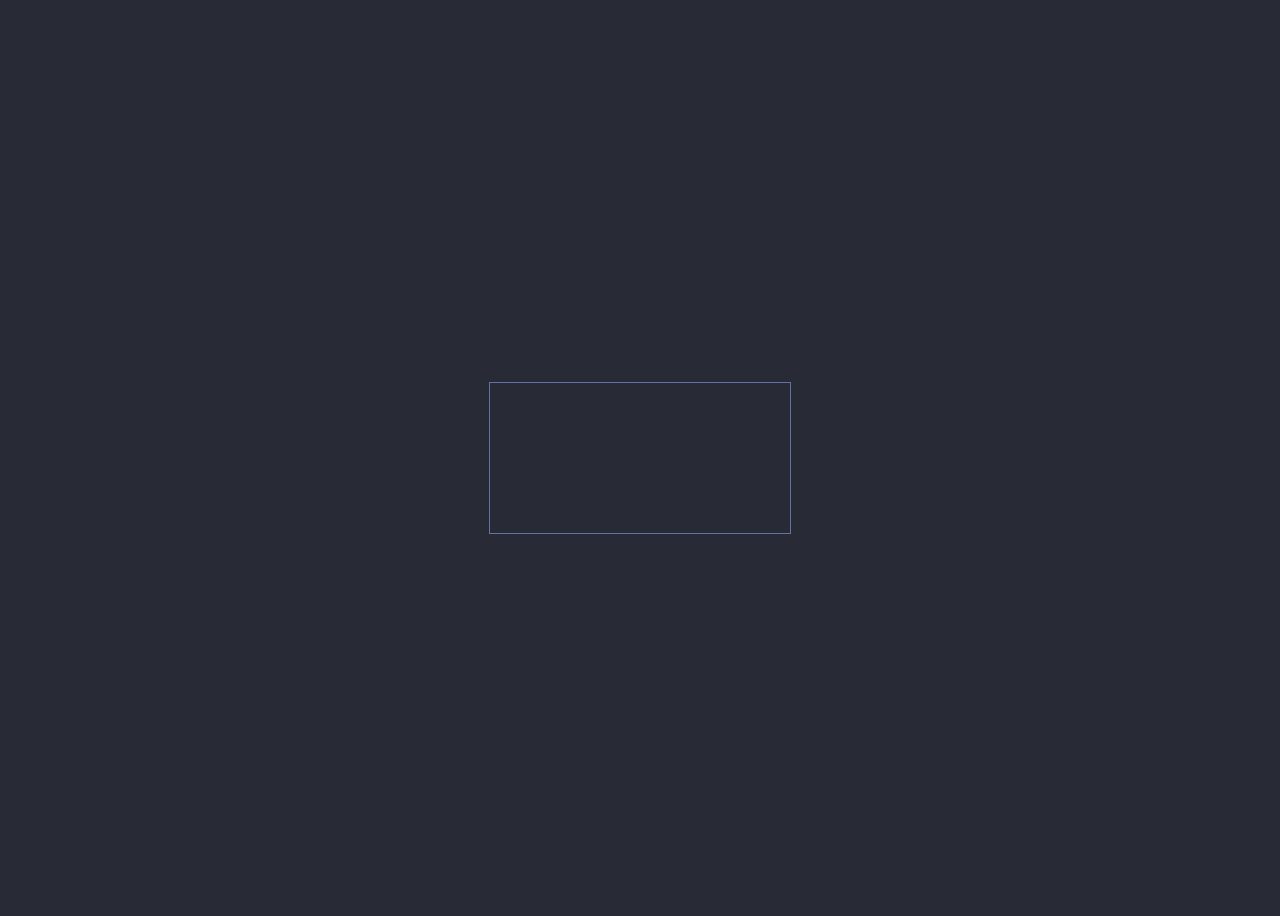
==== index.html @ c10e1e88 "初始提交" ====
<!DOCTYPE html>
<html lang="en">

<head>
  <meta charset="UTF-8">
  <meta name="viewport" content="width=device-width, initial-scale=1.0">
  <title>API 数据实时展示</title>
  <script src="https://cdn.tailwindcss.com"></script>
  <link href="https://cdnjs.cloudflare.com/ajax/libs/font-awesome/6.7.2/css/all.min.css" rel="stylesheet">
  <style>
    body {
      font-family: 'Inter', sans-serif;
      display: flex;
      justify-content: center;
      align-items: center;
      min-height: 100vh;
      background-color: #282a36;
    }

    canvas {
      border: 1px solid #6272a4;
    }
  </style>
</head>

<body>
  <canvas id="dataCanvas"></canvas>
  <script>
    const apiUrl =
      "https://admin.nolets.jp/V5/API/users/item?login_id=saas%40faker.faker&access_token=1b35b5c8ef2b14e6bd2db414f1b34cc2eb3a91ad&host=nolets.jp&app=order&store_id=11987&method=system&limit=2000&offset=0&fhtg=2&category_id=all&start_datetime=20250418&end_datetime=20250418&session_id=96m9maxow5";

    const getItemList = (data) => {
      return data?.ItemsInfo.map((item) => {
        const currentStock = item.total_stock === -1 ? 0 : item.total_stock;
        const salesAmount = item.max_sale_stock - currentStock;
        return {
          name: item.name,
          price: item.value,
          total_stock: item.total_stock,
          sales_amount: salesAmount,
          max_sale_stock: item.max_sale_stock,
          person_stock: item.person_stock,
        };
      });
    };

    async function drawDataOnCanvas() {
      try {
        const response = await fetch(apiUrl, {
          headers: {
            Accept: "application/json, text/plain, */*"
          }
        });
        if (!response.ok) {
          throw new Error('网络请求失败');
        }
        const data = await response.json();
        const itemList = getItemList(data);

        const canvas = document.getElementById('dataCanvas');
        const ctx = canvas.getContext('2d');

        // 提高画布分辨率
        const dpr = window.devicePixelRatio || 1;
        canvas.width = canvas.offsetWidth * dpr;
        canvas.height = canvas.offsetHeight * dpr;
        ctx.scale(dpr, dpr);

        // 优化字体设置，选择更清晰的字体并调整粗细
        ctx.font = "bold 18px Arial, sans-serif";

        // 确保抗锯齿设置
        ctx.imageSmoothingEnabled = true;
        ctx.mozImageSmoothingEnabled = true;
        ctx.webkitImageSmoothingEnabled = true;
        ctx.msImageSmoothingEnabled = true;

        const rowHeight = 30;
        const padding = 20;

        const headers = Object.keys(itemList[0]);
        const columnWidths = {};
        headers.forEach((header) => {
          columnWidths[header] = ctx.measureText(header).width + 30;
        });

        itemList.forEach((row) => {
          headers.forEach((header) => {
            const textWidth = ctx.measureText(row[header]).width + 30;
            if (textWidth > columnWidths[header]) {
              columnWidths[header] = textWidth;
            }
          });
        });

        let totalWidth = 0;
        headers.forEach((header) => {
          totalWidth += columnWidths[header];
        });

        const canvasWidth = totalWidth + 80;
        const canvasHeight = itemList.length * rowHeight + 120;
        canvas.width = canvasWidth;
        canvas.height = canvasHeight;

        ctx.fillStyle = "#282a36";
        ctx.fillRect(0, 0, canvas.width, canvas.height);

        const currentDate = new Date();
        const timestamp = `${currentDate.getFullYear()}-${String(
          currentDate.getMonth() + 1
        ).padStart(2, '0')}-${String(currentDate.getDate()).padStart(
          2,
          '0'
        )}_${String(currentDate.getHours()).padStart(2, '0')}-${String(
          currentDate.getMinutes()
        ).padStart(2, '0')}-${String(currentDate.getSeconds()).padStart(2, '0')}`;
        const title = `mygo_avemujica 场贩库存 - 北京时间${timestamp}`;
        ctx.font = "bold 28px Arial, sans-serif";
        ctx.fillStyle = "#ff79c6";
        const titleWidth = ctx.measureText(title).width;
        const titleX = (canvas.width - titleWidth) / 2;
        const titleY = 30;
        ctx.fillText(title, titleX, titleY);

        ctx.font = "bold 18px Arial, sans-serif";

        let currentX = 40;
        let currentY = 70;
        const textLeftPadding = 10;

        ctx.fillStyle = "#ff79c6";
        const chineseHeaders = {
          name: "商品名称",
          price: "价格",
          total_stock: "当前库存",
          sales_amount: "销售额",
          max_sale_stock: "总库存",
          person_stock: "个人限购"
        };
        headers.forEach((header) => {
          const displayHeader = chineseHeaders[header] || header;
          ctx.fillText(displayHeader, currentX + textLeftPadding, currentY);
          currentX += columnWidths[header];
        });

        ctx.strokeStyle = "#6272a4";
        ctx.lineWidth = 2;
        ctx.beginPath();
        ctx.moveTo(40, currentY + 10);
        currentX = 40;
        headers.forEach((header) => {
          currentX += columnWidths[header];
        });
        ctx.lineTo(currentX, currentY + 10);
        ctx.stroke();

        currentY += rowHeight;

        const colors = ["#8be9fd", "#50fa7b", "#bd93f9", "#ffb86c", "#ff5555"];
        itemList.forEach((row, rowIndex) => {
          currentX = 40;
          headers.forEach((header, index) => {
            ctx.fillStyle = colors[index % colors.length];
            let text = row[header];
            if (header === 'name') {
              const maxWidth = columnWidths[header] - textLeftPadding * 2;
              while (ctx.measureText(text).width > maxWidth) {
                text = text.slice(0, -1);
              }
              if (row[header].length > text.length) {
                text = text.slice(0, -3) + '...';
              }
            }
            ctx.fillText(text, currentX + textLeftPadding, currentY);
            currentX += columnWidths[header];
          });

          ctx.beginPath();
          ctx.moveTo(40, currentY + 10);
          currentX = 40;
          headers.forEach((header) => {
            currentX += columnWidths[header];
          });
          ctx.lineTo(currentX, currentY + 10);
          ctx.stroke();

          currentY += rowHeight;
        });

        currentX = 40;
        headers.forEach((header) => {
          ctx.beginPath();
          ctx.moveTo(currentX, 70);
          ctx.lineTo(currentX, currentY - rowHeight);
          ctx.stroke();
          currentX += columnWidths[header];
        });
        ctx.beginPath();
        ctx.moveTo(currentX, 70);
        ctx.lineTo(currentX, currentY - rowHeight);
        ctx.stroke();
      } catch (error) {
        console.error('数据加载出错:', error);
      }
    }

    drawDataOnCanvas();
    setInterval(drawDataOnCanvas, 20000);
  </script>
</body>

</html>
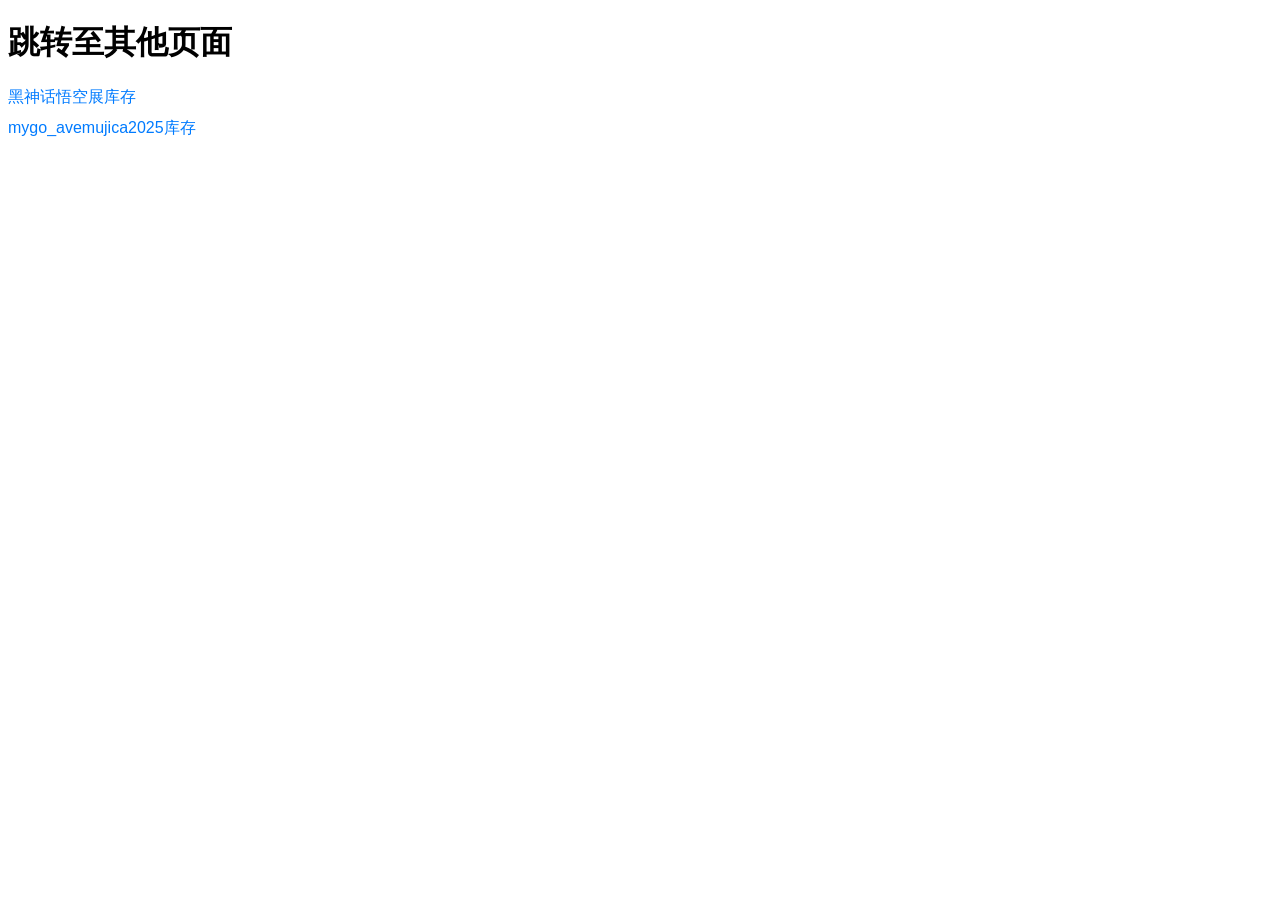
==== commit e9fddf84: "update" ====
--- a/index.html
+++ b/index.html
@@ -1,213 +1,42 @@
 <!DOCTYPE html>
-<html lang="en">
+<html lang="zh-CN">
 
 <head>
   <meta charset="UTF-8">
   <meta name="viewport" content="width=device-width, initial-scale=1.0">
-  <title>API 数据实时展示</title>
-  <script src="https://cdn.tailwindcss.com"></script>
-  <link href="https://cdnjs.cloudflare.com/ajax/libs/font-awesome/6.7.2/css/all.min.css" rel="stylesheet">
+  <title>页面跳转展示</title>
   <style>
     body {
-      font-family: 'Inter', sans-serif;
-      display: flex;
-      justify-content: center;
-      align-items: center;
-      min-height: 100vh;
-      background-color: #282a36;
+      font-family: Arial, sans-serif;
     }
 
-    canvas {
-      border: 1px solid #6272a4;
+    ul {
+      list-style-type: none;
+      padding: 0;
+    }
+
+    li {
+      margin: 10px 0;
+    }
+
+    a {
+      text-decoration: none;
+      color: #007BFF;
+    }
+
+    a:hover {
+      text-decoration: underline;
     }
   </style>
 </head>
 
 <body>
-  <canvas id="dataCanvas"></canvas>
-  <script>
-    const apiUrl =
-      "https://admin.nolets.jp/V5/API/users/item?login_id=saas%40faker.faker&access_token=1b35b5c8ef2b14e6bd2db414f1b34cc2eb3a91ad&host=nolets.jp&app=order&store_id=11987&method=system&limit=2000&offset=0&fhtg=2&category_id=all&start_datetime=20250418&end_datetime=20250418&session_id=96m9maxow5";
-
-    const getItemList = (data) => {
-      return data?.ItemsInfo.map((item) => {
-        const currentStock = item.total_stock === -1 ? 0 : item.total_stock;
-        const salesAmount = item.max_sale_stock - currentStock;
-        return {
-          name: item.name,
-          price: item.value,
-          total_stock: item.total_stock,
-          sales_amount: salesAmount,
-          max_sale_stock: item.max_sale_stock,
-          person_stock: item.person_stock,
-        };
-      });
-    };
-
-    async function drawDataOnCanvas() {
-      try {
-        const response = await fetch(apiUrl, {
-          headers: {
-            Accept: "application/json, text/plain, */*"
-          }
-        });
-        if (!response.ok) {
-          throw new Error('网络请求失败');
-        }
-        const data = await response.json();
-        const itemList = getItemList(data);
-
-        const canvas = document.getElementById('dataCanvas');
-        const ctx = canvas.getContext('2d');
-
-        // 提高画布分辨率
-        const dpr = window.devicePixelRatio || 1;
-        canvas.width = canvas.offsetWidth * dpr;
-        canvas.height = canvas.offsetHeight * dpr;
-        ctx.scale(dpr, dpr);
-
-        // 优化字体设置，选择更清晰的字体并调整粗细
-        ctx.font = "bold 18px Arial, sans-serif";
-
-        // 确保抗锯齿设置
-        ctx.imageSmoothingEnabled = true;
-        ctx.mozImageSmoothingEnabled = true;
-        ctx.webkitImageSmoothingEnabled = true;
-        ctx.msImageSmoothingEnabled = true;
-
-        const rowHeight = 30;
-        const padding = 20;
-
-        const headers = Object.keys(itemList[0]);
-        const columnWidths = {};
-        headers.forEach((header) => {
-          columnWidths[header] = ctx.measureText(header).width + 30;
-        });
-
-        itemList.forEach((row) => {
-          headers.forEach((header) => {
-            const textWidth = ctx.measureText(row[header]).width + 30;
-            if (textWidth > columnWidths[header]) {
-              columnWidths[header] = textWidth;
-            }
-          });
-        });
-
-        let totalWidth = 0;
-        headers.forEach((header) => {
-          totalWidth += columnWidths[header];
-        });
-
-        const canvasWidth = totalWidth + 80;
-        const canvasHeight = itemList.length * rowHeight + 120;
-        canvas.width = canvasWidth;
-        canvas.height = canvasHeight;
-
-        ctx.fillStyle = "#282a36";
-        ctx.fillRect(0, 0, canvas.width, canvas.height);
-
-        const currentDate = new Date();
-        const timestamp = `${currentDate.getFullYear()}-${String(
-          currentDate.getMonth() + 1
-        ).padStart(2, '0')}-${String(currentDate.getDate()).padStart(
-          2,
-          '0'
-        )}_${String(currentDate.getHours()).padStart(2, '0')}-${String(
-          currentDate.getMinutes()
-        ).padStart(2, '0')}-${String(currentDate.getSeconds()).padStart(2, '0')}`;
-        const title = `mygo_avemujica 场贩库存 - 北京时间${timestamp}`;
-        ctx.font = "bold 28px Arial, sans-serif";
-        ctx.fillStyle = "#ff79c6";
-        const titleWidth = ctx.measureText(title).width;
-        const titleX = (canvas.width - titleWidth) / 2;
-        const titleY = 30;
-        ctx.fillText(title, titleX, titleY);
-
-        ctx.font = "bold 18px Arial, sans-serif";
-
-        let currentX = 40;
-        let currentY = 70;
-        const textLeftPadding = 10;
-
-        ctx.fillStyle = "#ff79c6";
-        const chineseHeaders = {
-          name: "商品名称",
-          price: "价格",
-          total_stock: "当前库存",
-          sales_amount: "销售额",
-          max_sale_stock: "总库存",
-          person_stock: "个人限购"
-        };
-        headers.forEach((header) => {
-          const displayHeader = chineseHeaders[header] || header;
-          ctx.fillText(displayHeader, currentX + textLeftPadding, currentY);
-          currentX += columnWidths[header];
-        });
-
-        ctx.strokeStyle = "#6272a4";
-        ctx.lineWidth = 2;
-        ctx.beginPath();
-        ctx.moveTo(40, currentY + 10);
-        currentX = 40;
-        headers.forEach((header) => {
-          currentX += columnWidths[header];
-        });
-        ctx.lineTo(currentX, currentY + 10);
-        ctx.stroke();
-
-        currentY += rowHeight;
-
-        const colors = ["#8be9fd", "#50fa7b", "#bd93f9", "#ffb86c", "#ff5555"];
-        itemList.forEach((row, rowIndex) => {
-          currentX = 40;
-          headers.forEach((header, index) => {
-            ctx.fillStyle = colors[index % colors.length];
-            let text = row[header];
-            if (header === 'name') {
-              const maxWidth = columnWidths[header] - textLeftPadding * 2;
-              while (ctx.measureText(text).width > maxWidth) {
-                text = text.slice(0, -1);
-              }
-              if (row[header].length > text.length) {
-                text = text.slice(0, -3) + '...';
-              }
-            }
-            ctx.fillText(text, currentX + textLeftPadding, currentY);
-            currentX += columnWidths[header];
-          });
-
-          ctx.beginPath();
-          ctx.moveTo(40, currentY + 10);
-          currentX = 40;
-          headers.forEach((header) => {
-            currentX += columnWidths[header];
-          });
-          ctx.lineTo(currentX, currentY + 10);
-          ctx.stroke();
-
-          currentY += rowHeight;
-        });
-
-        currentX = 40;
-        headers.forEach((header) => {
-          ctx.beginPath();
-          ctx.moveTo(currentX, 70);
-          ctx.lineTo(currentX, currentY - rowHeight);
-          ctx.stroke();
-          currentX += columnWidths[header];
-        });
-        ctx.beginPath();
-        ctx.moveTo(currentX, 70);
-        ctx.lineTo(currentX, currentY - rowHeight);
-        ctx.stroke();
-      } catch (error) {
-        console.error('数据加载出错:', error);
-      }
-    }
-
-    drawDataOnCanvas();
-    setInterval(drawDataOnCanvas, 20000);
-  </script>
+  <h1>跳转至其他页面</h1>
+  <ul>
+    <li><a href="blackmyth_wukong.html">黑神话悟空展库存</a></li>
+    <li><a href="mygo_avemujica2025.html">mygo_avemujica2025库存</a></li>
+    <!-- 你可以继续添加更多链接，按照上述格式修改文件名即可 -->
+  </ul>
 </body>
 
 </html>
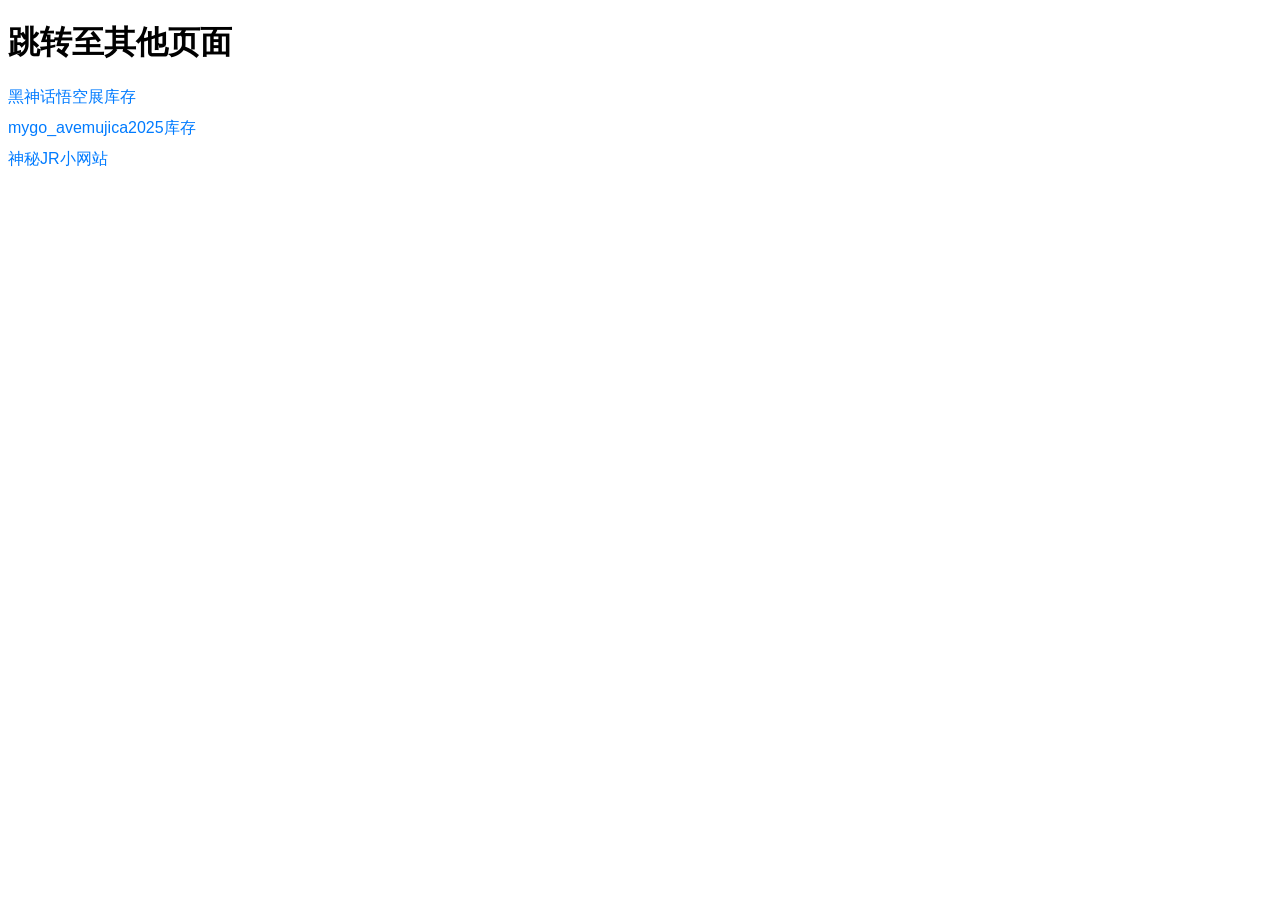
==== commit 7acccd8b: "update: 更新链接 & 日期" ====
--- a/index.html
+++ b/index.html
@@ -4,6 +4,7 @@
 <head>
   <meta charset="UTF-8">
   <meta name="viewport" content="width=device-width, initial-scale=1.0">
+  <script type="module" src="/JR/orangeSpeedCheck_v3.js"></script>
   <title>页面跳转展示</title>
   <style>
     body {
@@ -35,7 +36,9 @@
   <ul>
     <li><a href="blackmyth_wukong.html">黑神话悟空展库存</a></li>
     <li><a href="mygo_avemujica2025.html">mygo_avemujica2025库存</a></li>
+    <li><a href="/oshi-tabi/bang-dream-10th/poppin_party/certificate">神秘JR小网站</a></li>
     <!-- 你可以继续添加更多链接，按照上述格式修改文件名即可 -->
+    <!--  -->
   </ul>
 </body>
 
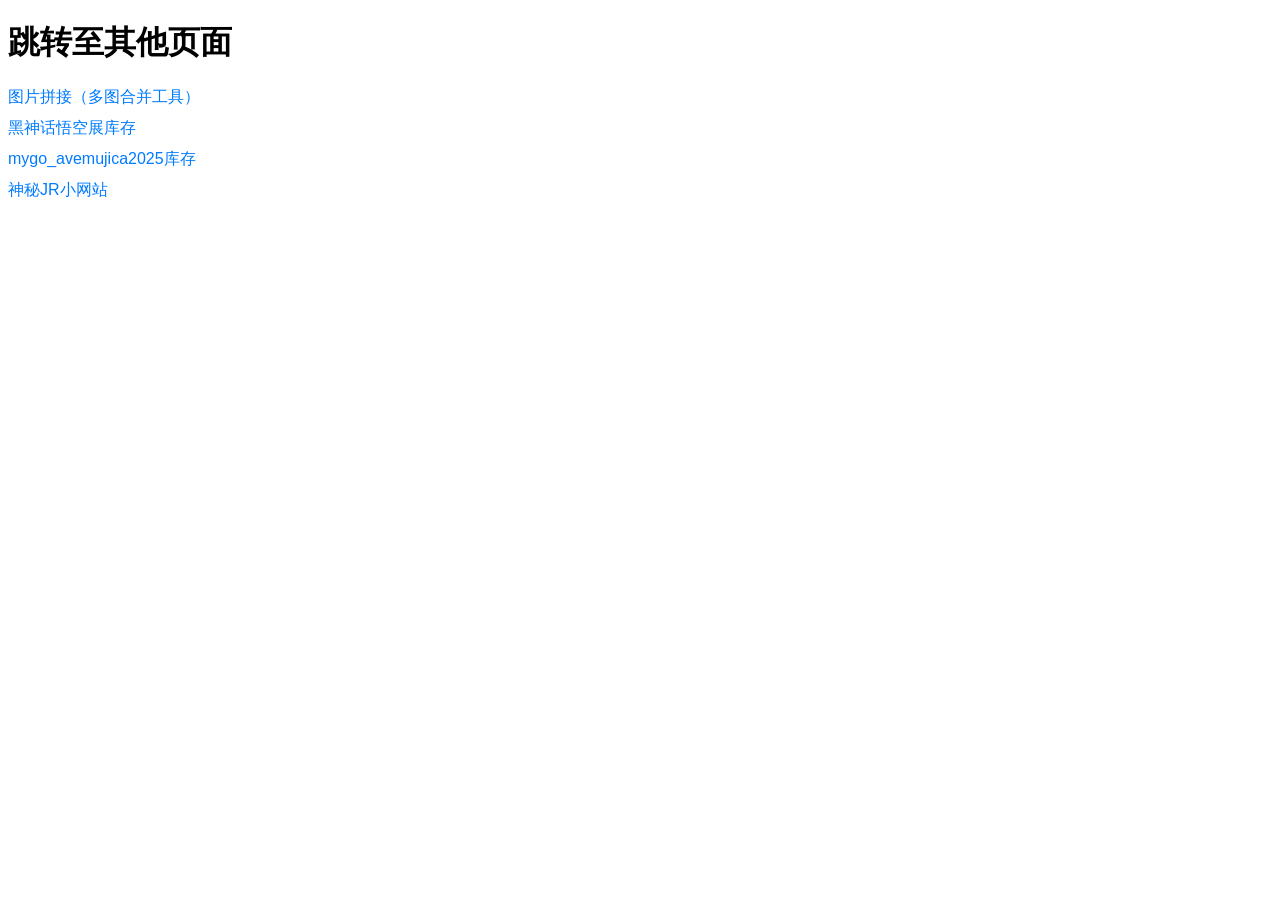
==== commit 7775a844: "feat: 新增图片拼接工具页 pintu.html" ====
--- a/index.html
+++ b/index.html
@@ -34,6 +34,7 @@
 <body>
   <h1>跳转至其他页面</h1>
   <ul>
+    <li><a href="pintu.html">图片拼接（多图合并工具）</a></li>
     <li><a href="blackmyth_wukong.html">黑神话悟空展库存</a></li>
     <li><a href="mygo_avemujica2025.html">mygo_avemujica2025库存</a></li>
     <li><a href="/oshi-tabi/bang-dream-10th/poppin_party/certificate">神秘JR小网站</a></li>
